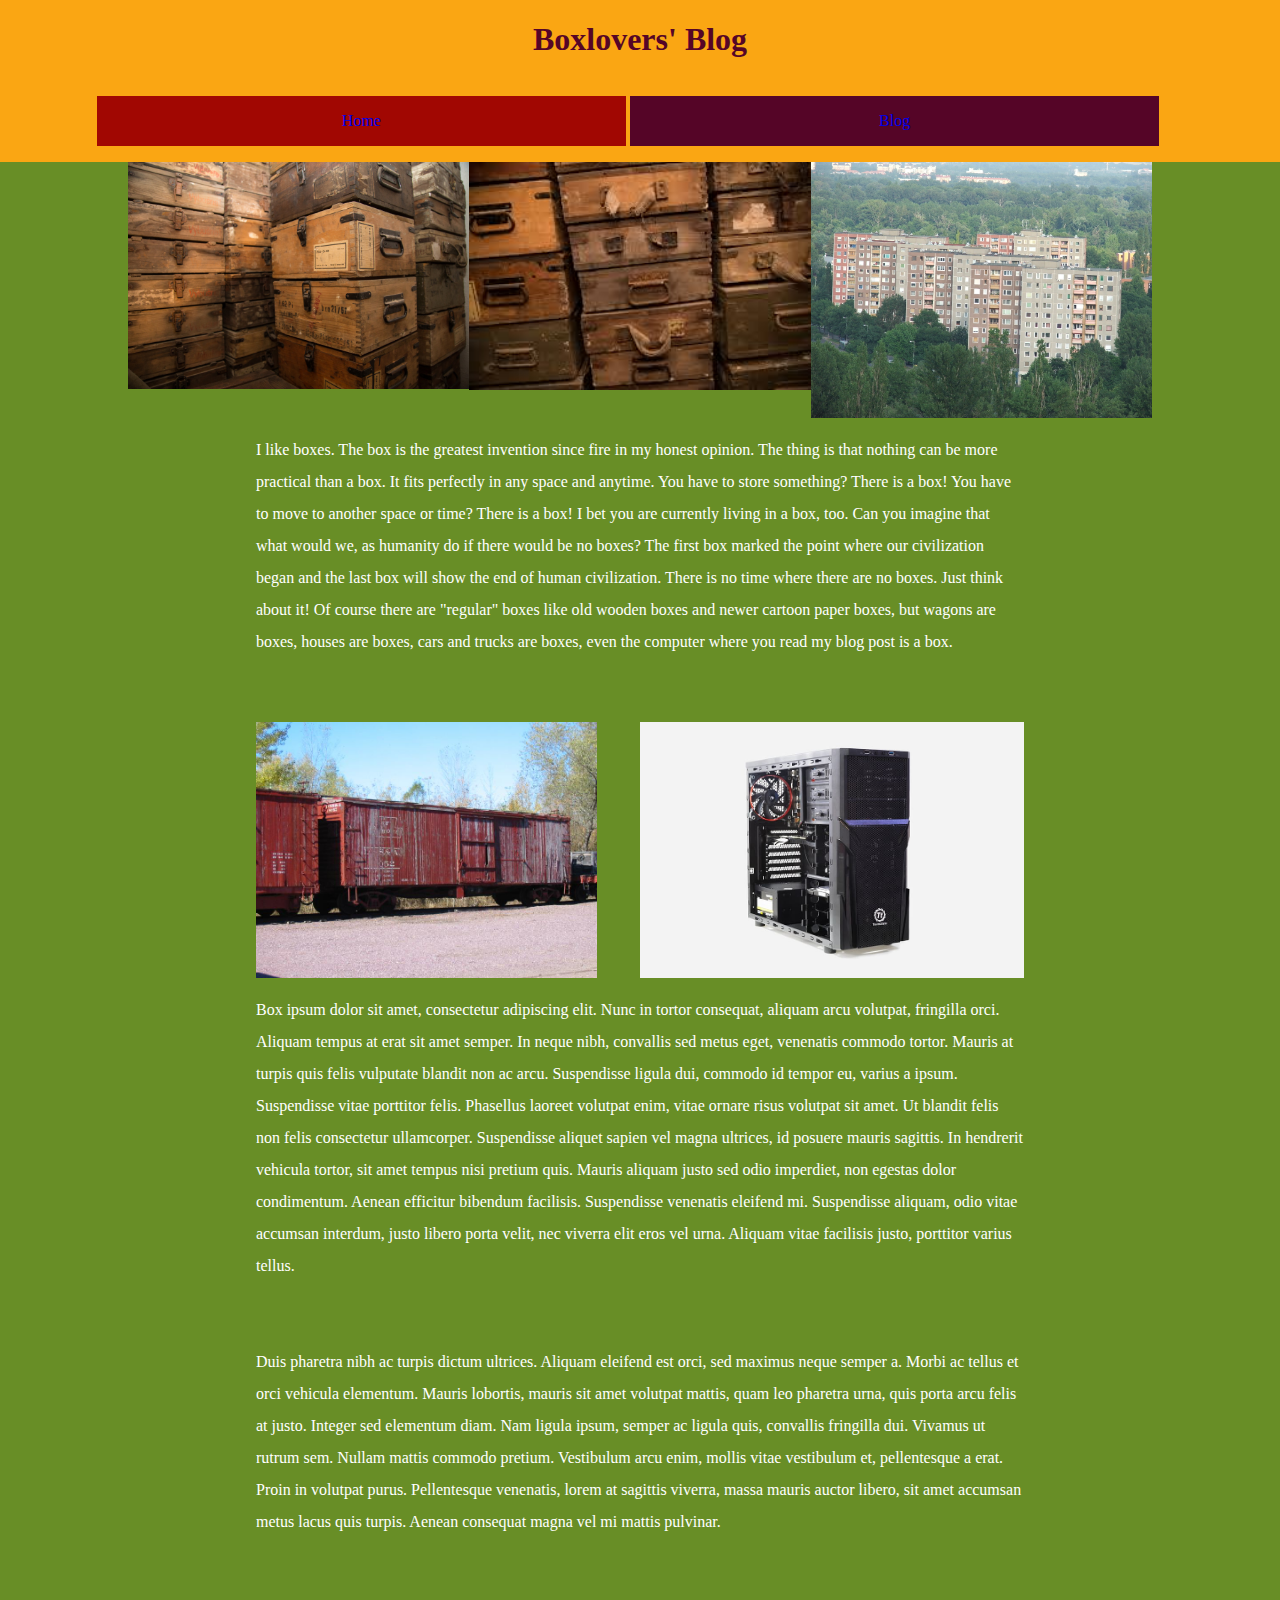
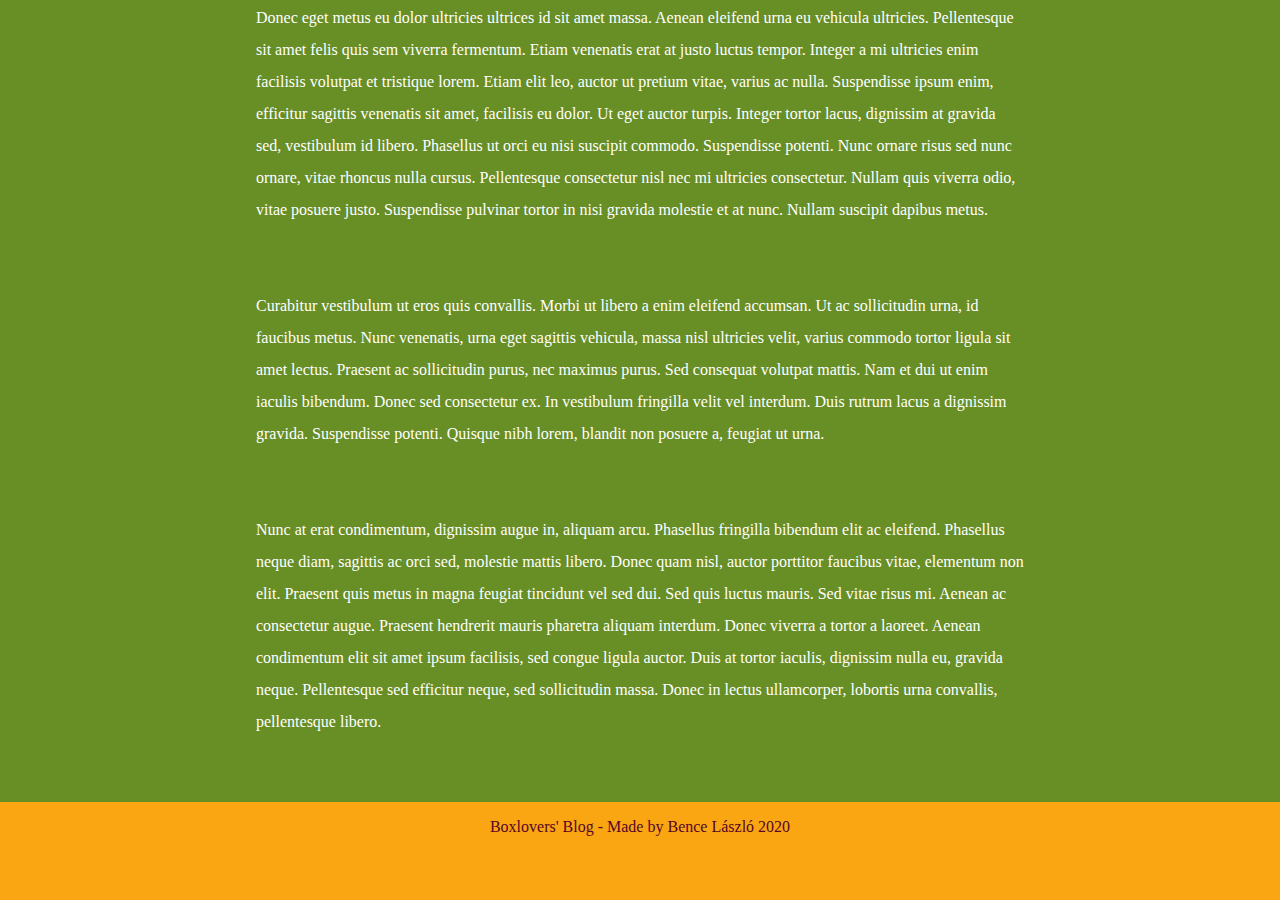
==== blog-post.html @ 6b7112af "Implement the basic layout and content." ====
<!DOCTYPE html>
<html>

<head>
    <meta charset="UTF-8">
    <title>Boxlovers' Blog - The greatest invention</title>
    <link rel="stylesheet" type="text/css" href="css/main.css">
    <link rel="stylesheet" type="text/css" href="css/media.css">
    <link rel="stylesheet" type="text/css" href="css/post_layout.css">
</head>

<body>
    <header>
        <h1>Boxlovers' Blog</h1>
        <nav>
            <ul>
                <li><a href="index.html">Home</a></li>
                <li><a href="blog-post.html">Blog</a></li>
            </ul>
        </nav>
    </header>
    <article>
        <div id="main">
            <div class="images">
                <div id="img-1" class="image"></div>
                <div id="img-2" class="image"></div>
                <div id="img-3" class="image"></div>
            </div>
            <div class="content">
                <p>
                    I like boxes. The box is the greatest invention since fire in my honest opinion. The thing is that
                    nothing can be more practical than a box. It fits perfectly in any space and anytime. You have to
                    store something? There is a box! You have to move to another space or time? There is a box! I bet
                    you are currently living in a box, too. Can you imagine that what would we, as humanity do if there
                    would be no boxes? The first box marked the point where our civilization began and the last box will
                    show the end of human civilization. There is no time where there are no boxes. Just think about it!
                    Of course there are "regular" boxes like old wooden boxes and newer cartoon paper boxes, but
                    wagons are boxes, houses are boxes, cars and trucks are boxes, even the computer where you read my
                    blog post is a box.
                </p>
            </div>
            <div class="images">
                <div id="img-4" class="image"></div>
                <div id="img-5" class="image"></div>
            </div>
            <div class="content">
                <p>
                    Box ipsum dolor sit amet, consectetur adipiscing elit. Nunc in tortor consequat, aliquam arcu
                    volutpat, fringilla orci. Aliquam tempus at erat sit amet semper. In neque nibh, convallis sed metus
                    eget, venenatis commodo tortor. Mauris at turpis quis felis vulputate blandit non ac arcu.
                    Suspendisse
                    ligula dui, commodo id tempor eu, varius a ipsum. Suspendisse vitae porttitor felis. Phasellus
                    laoreet
                    volutpat enim, vitae ornare risus volutpat sit amet. Ut blandit felis non felis consectetur
                    ullamcorper.
                    Suspendisse aliquet sapien vel magna ultrices, id posuere mauris sagittis. In hendrerit vehicula
                    tortor,
                    sit amet tempus nisi pretium quis. Mauris aliquam justo sed odio imperdiet, non egestas dolor
                    condimentum. Aenean efficitur bibendum facilisis. Suspendisse venenatis eleifend mi. Suspendisse
                    aliquam, odio vitae accumsan interdum, justo libero porta velit, nec viverra elit eros vel urna.
                    Aliquam
                    vitae facilisis justo, porttitor varius tellus.

                </p>
                <p>

                    Duis pharetra nibh ac turpis dictum ultrices. Aliquam eleifend est orci, sed maximus neque semper a.
                    Morbi ac tellus et orci vehicula elementum. Mauris lobortis, mauris sit amet volutpat mattis, quam
                    leo
                    pharetra urna, quis porta arcu felis at justo. Integer sed elementum diam. Nam ligula ipsum, semper
                    ac
                    ligula quis, convallis fringilla dui. Vivamus ut rutrum sem. Nullam mattis commodo pretium.
                    Vestibulum
                    arcu enim, mollis vitae vestibulum et, pellentesque a erat. Proin in volutpat purus. Pellentesque
                    venenatis, lorem at sagittis viverra, massa mauris auctor libero, sit amet accumsan metus lacus quis
                    turpis. Aenean consequat magna vel mi mattis pulvinar.
                </p>

                <p>
                    Donec eget metus eu dolor ultricies ultrices id sit amet massa. Aenean eleifend urna eu vehicula
                    ultricies. Pellentesque sit amet felis quis sem viverra fermentum. Etiam venenatis erat at justo
                    luctus
                    tempor. Integer a mi ultricies enim facilisis volutpat et tristique lorem. Etiam elit leo, auctor ut
                    pretium vitae, varius ac nulla. Suspendisse ipsum enim, efficitur sagittis venenatis sit amet,
                    facilisis
                    eu dolor. Ut eget auctor turpis. Integer tortor lacus, dignissim at gravida sed, vestibulum id
                    libero.
                    Phasellus ut orci eu nisi suscipit commodo. Suspendisse potenti. Nunc ornare risus sed nunc ornare,
                    vitae rhoncus nulla cursus. Pellentesque consectetur nisl nec mi ultricies consectetur. Nullam quis
                    viverra odio, vitae posuere justo. Suspendisse pulvinar tortor in nisi gravida molestie et at nunc.
                    Nullam suscipit dapibus metus.
                </p>

                <p>
                    Curabitur vestibulum ut eros quis convallis. Morbi ut libero a enim eleifend accumsan. Ut ac
                    sollicitudin urna, id faucibus metus. Nunc venenatis, urna eget sagittis vehicula, massa nisl
                    ultricies
                    velit, varius commodo tortor ligula sit amet lectus. Praesent ac sollicitudin purus, nec maximus
                    purus.
                    Sed consequat volutpat mattis. Nam et dui ut enim iaculis bibendum. Donec sed consectetur ex. In
                    vestibulum fringilla velit vel interdum. Duis rutrum lacus a dignissim gravida. Suspendisse potenti.
                    Quisque nibh lorem, blandit non posuere a, feugiat ut urna.
                </p>
                <p>
                    Nunc at erat condimentum, dignissim augue in, aliquam arcu. Phasellus fringilla bibendum elit ac
                    eleifend. Phasellus neque diam, sagittis ac orci sed, molestie mattis libero. Donec quam nisl,
                    auctor
                    porttitor faucibus vitae, elementum non elit. Praesent quis metus in magna feugiat tincidunt vel sed
                    dui. Sed quis luctus mauris. Sed vitae risus mi. Aenean ac consectetur augue. Praesent hendrerit
                    mauris
                    pharetra aliquam interdum. Donec viverra a tortor a laoreet. Aenean condimentum elit sit amet ipsum
                    facilisis, sed congue ligula auctor. Duis at tortor iaculis, dignissim nulla eu, gravida neque.
                    Pellentesque sed efficitur neque, sed sollicitudin massa. Donec in lectus ullamcorper, lobortis urna
                    convallis, pellentesque libero.
                </p>
            </div>
        </div>
    </article>
    <footer>
        <p>Boxlovers' Blog - Made by Bence László 2020</p>
    </footer>
</body>

</html>
---- css/main.css ----
body {
    display: grid;
    grid-template-columns: 100vw;
    grid-template-rows: auto 1fr auto;
    height: 100vh;
    width: 100vw;
    margin: 0;
    background-color: #550527;
}

article {
    height: 100%;
    width: 100%;
    background-color: #688e26;
}

header {
    background-color: #faa613;
    color: #550527;
    text-align: center;
}

nav {
    width: 95vw;
    display: flex;
    flex-direction: column;
    justify-content: space-evenly;
}

nav li {
    display: inline-block;
    width: 45%;
    /* margin: 0;
    padding: 0; */
    min-height: 50px;
    line-height: 50px;
    color: #faa613;
}

nav li a {
    display: block;
    text-decoration: none;

}

nav li:first-child {
    background-color: #a10702;
}

nav li:first-child:hover {
    background-color: #f44708;
}

nav li:last-child {
    background-color: #550527;
}

nav li:last-child:hover {
    background-color: #f44708;
}

footer {
    background-color: #faa613;
    color: #550527;
    text-align: center;
}
---- css/media.css ----
@media screen and (max-width: 1000px) {
    body {
        font-size: 1.5rem;
    }
}
---- css/post_layout.css ----
p {
    margin-bottom: 4rem;
}

.images {
    display: flex;
    flex-direction: row;
    align-items: center;
    justify-content: center;
    width: 100%;
    height: 100%;
}

.image {
    width: 30vw;
    height: 20vw;
    background-size: contain;
    background-repeat: no-repeat;
}

.content {
    width: 60vw;
    line-height: 2rem;
    color: white;
}

#main {
    width: 80vw;
    margin: 0 auto;
    display: flex;
    flex-direction: column;
    align-items: center;
    justify-content: center;
}

#img-1 {
    background-image: url('../img/box.jpg');
}

#img-2 {
    background-image: url('../img/box2.jpg');
}

#img-3 {
    background-image: url('../img/box3.jpg');
}

#img-4 {
    background-image: url('../img/box4.jpg');
}

#img-5 {
    background-image: url('../img/box5.jpg');
}

@media screen and (max-width: 900px) {
    .content {
        width: 90vw;
    }

    #main {
        width: 100vw;
    }
}
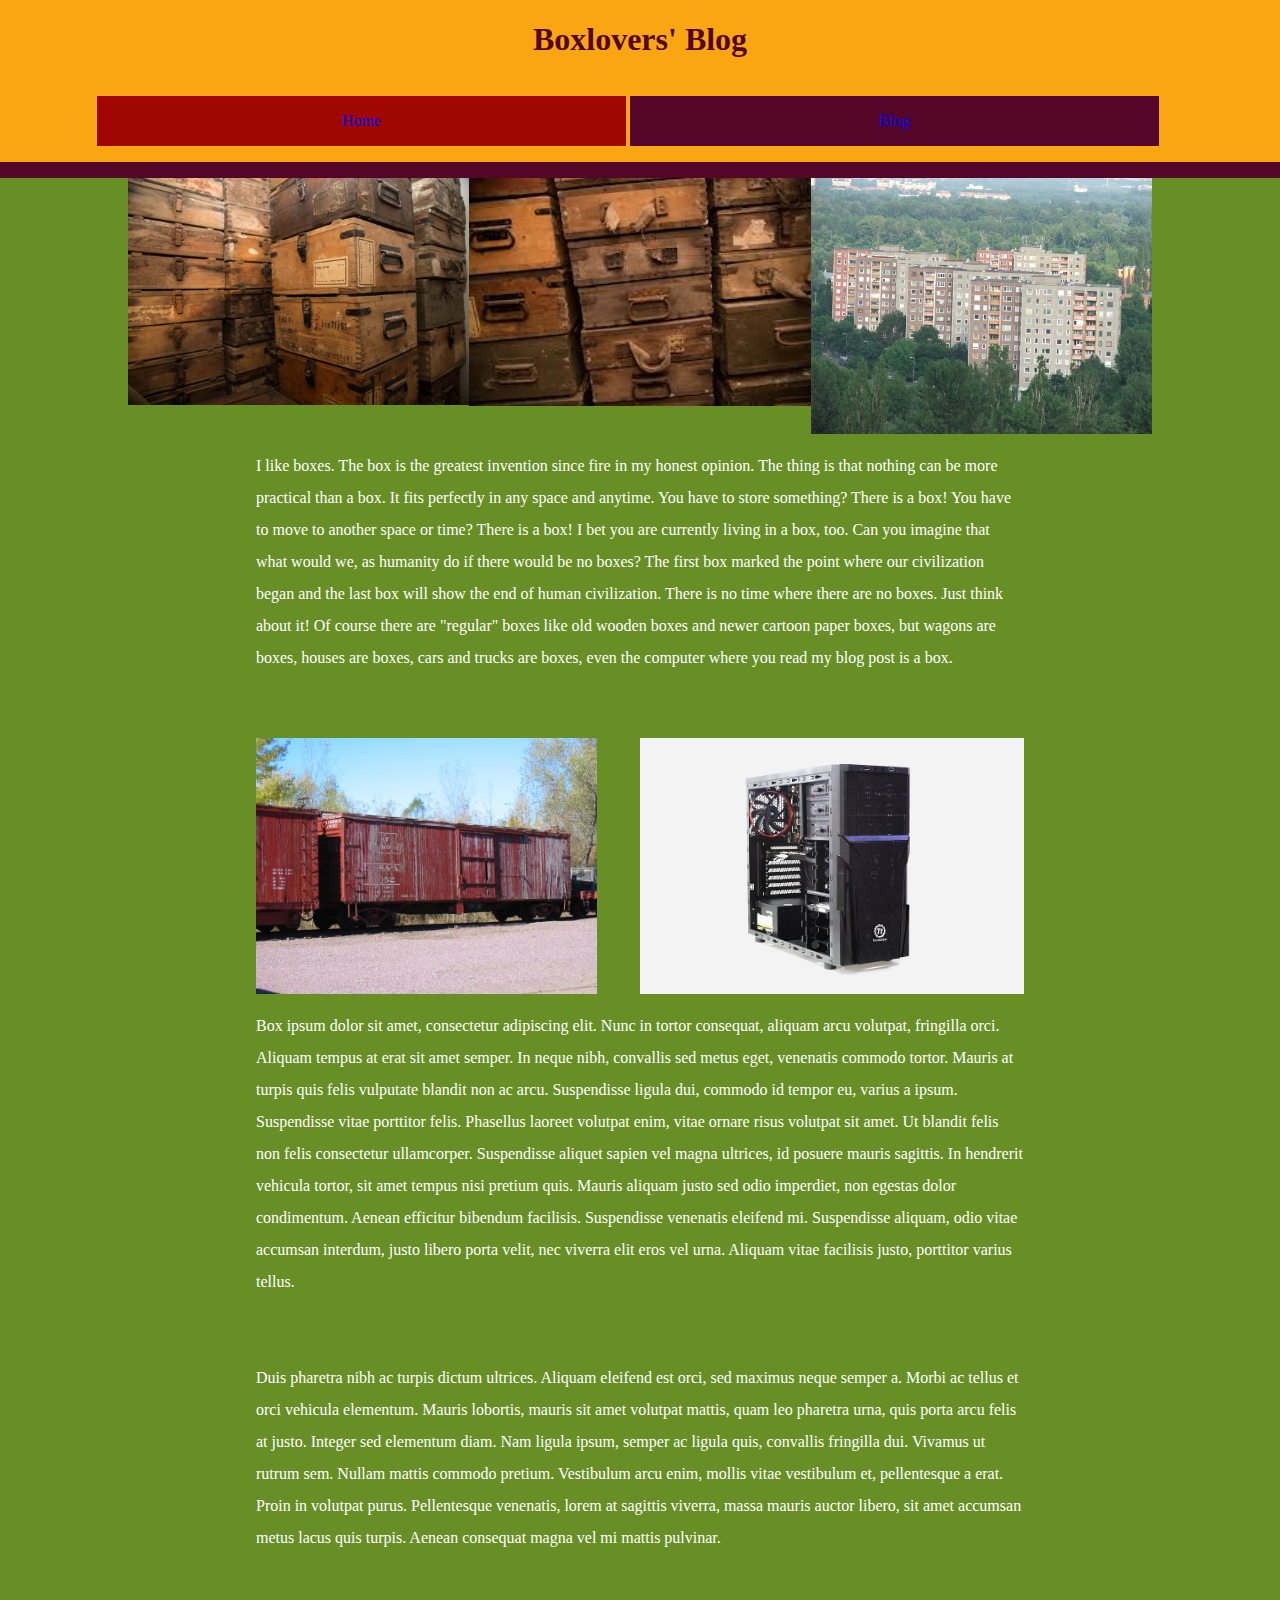
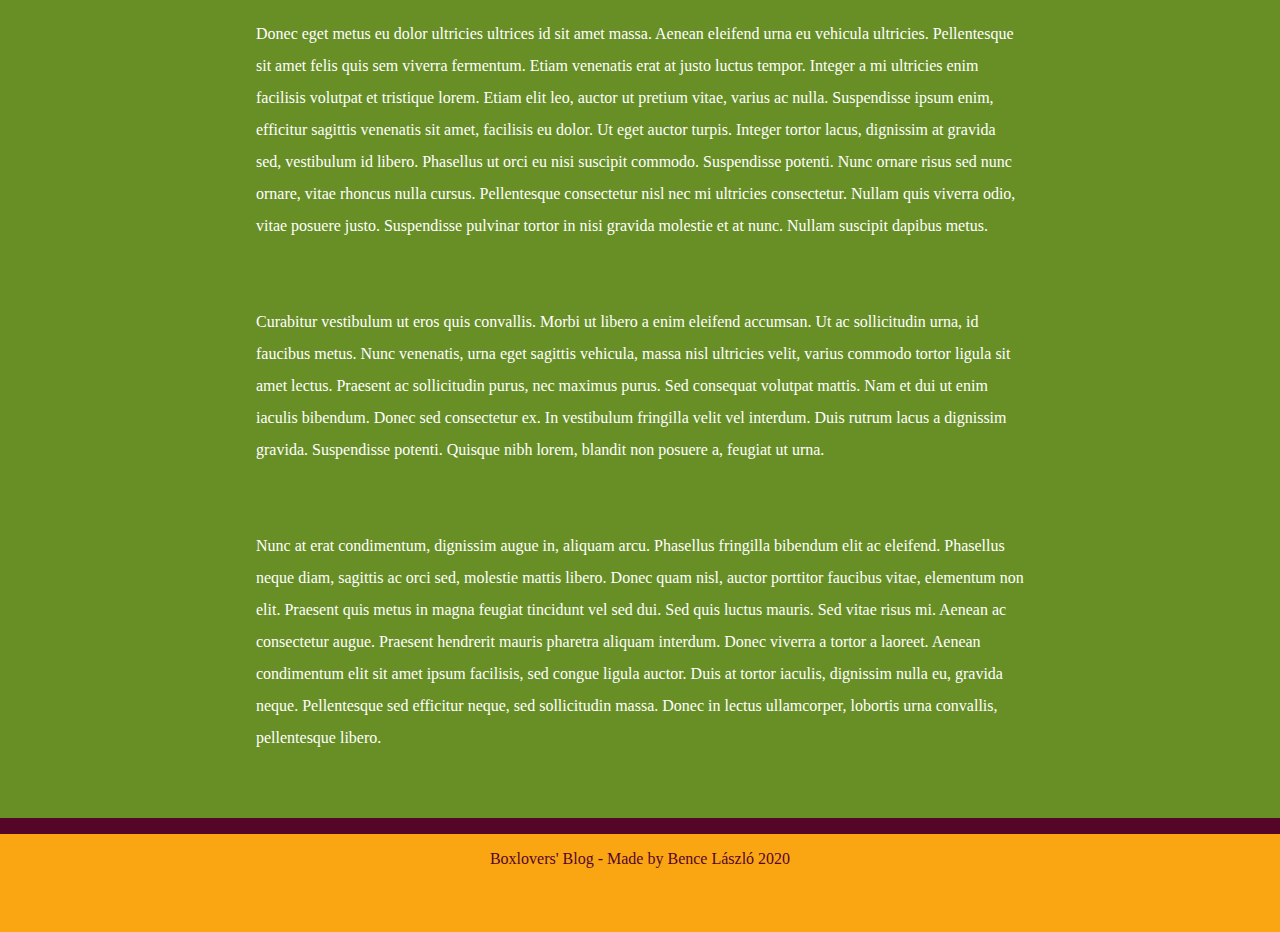
==== commit dab3ef8b: "Format source code." ====
--- a/blog-post.html
+++ b/blog-post.html
@@ -14,8 +14,12 @@
         <h1>Boxlovers' Blog</h1>
         <nav>
             <ul>
-                <li><a href="index.html">Home</a></li>
-                <li><a href="blog-post.html">Blog</a></li>
+                <li>
+                    <a href="index.html">Home</a>
+                </li>
+                <li>
+                    <a href="blog-post.html">Blog</a>
+                </li>
             </ul>
         </nav>
     </header>
--- a/css/main.css
+++ b/css/main.css
@@ -15,6 +15,7 @@
 }
 
 header {
+    margin-bottom: 1rem;
     background-color: #faa613;
     color: #550527;
     text-align: center;
@@ -30,8 +31,6 @@
 nav li {
     display: inline-block;
     width: 45%;
-    /* margin: 0;
-    padding: 0; */
     min-height: 50px;
     line-height: 50px;
     color: #faa613;
@@ -40,7 +39,6 @@
 nav li a {
     display: block;
     text-decoration: none;
-
 }
 
 nav li:first-child {
@@ -60,7 +58,8 @@
 }
 
 footer {
+    margin-top: 1rem;
     background-color: #faa613;
     color: #550527;
     text-align: center;
-}
+}--- a/css/media.css
+++ b/css/media.css
@@ -1,5 +1,10 @@
-@media screen and (max-width: 1000px) {
+@media screen and (max-width: 1080px) {
     body {
-        font-size: 1.5rem;
+        font-size: 2rem;
+    }
+    
+    nav li {
+        min-height: 8rem;
+        line-height: 8em;
     }
 }--- a/css/post_layout.css
+++ b/css/post_layout.css
@@ -53,9 +53,16 @@
     background-image: url('../img/box5.jpg');
 }
 
-@media screen and (max-width: 900px) {
+@media screen and (max-width: 1080px) {
     .content {
         width: 90vw;
+        font-size: 3.5rem;
+        line-height: 4.75rem;
+    }
+    
+    .image {
+        width: 60vw;
+        height: 40vw;
     }
 
     #main {
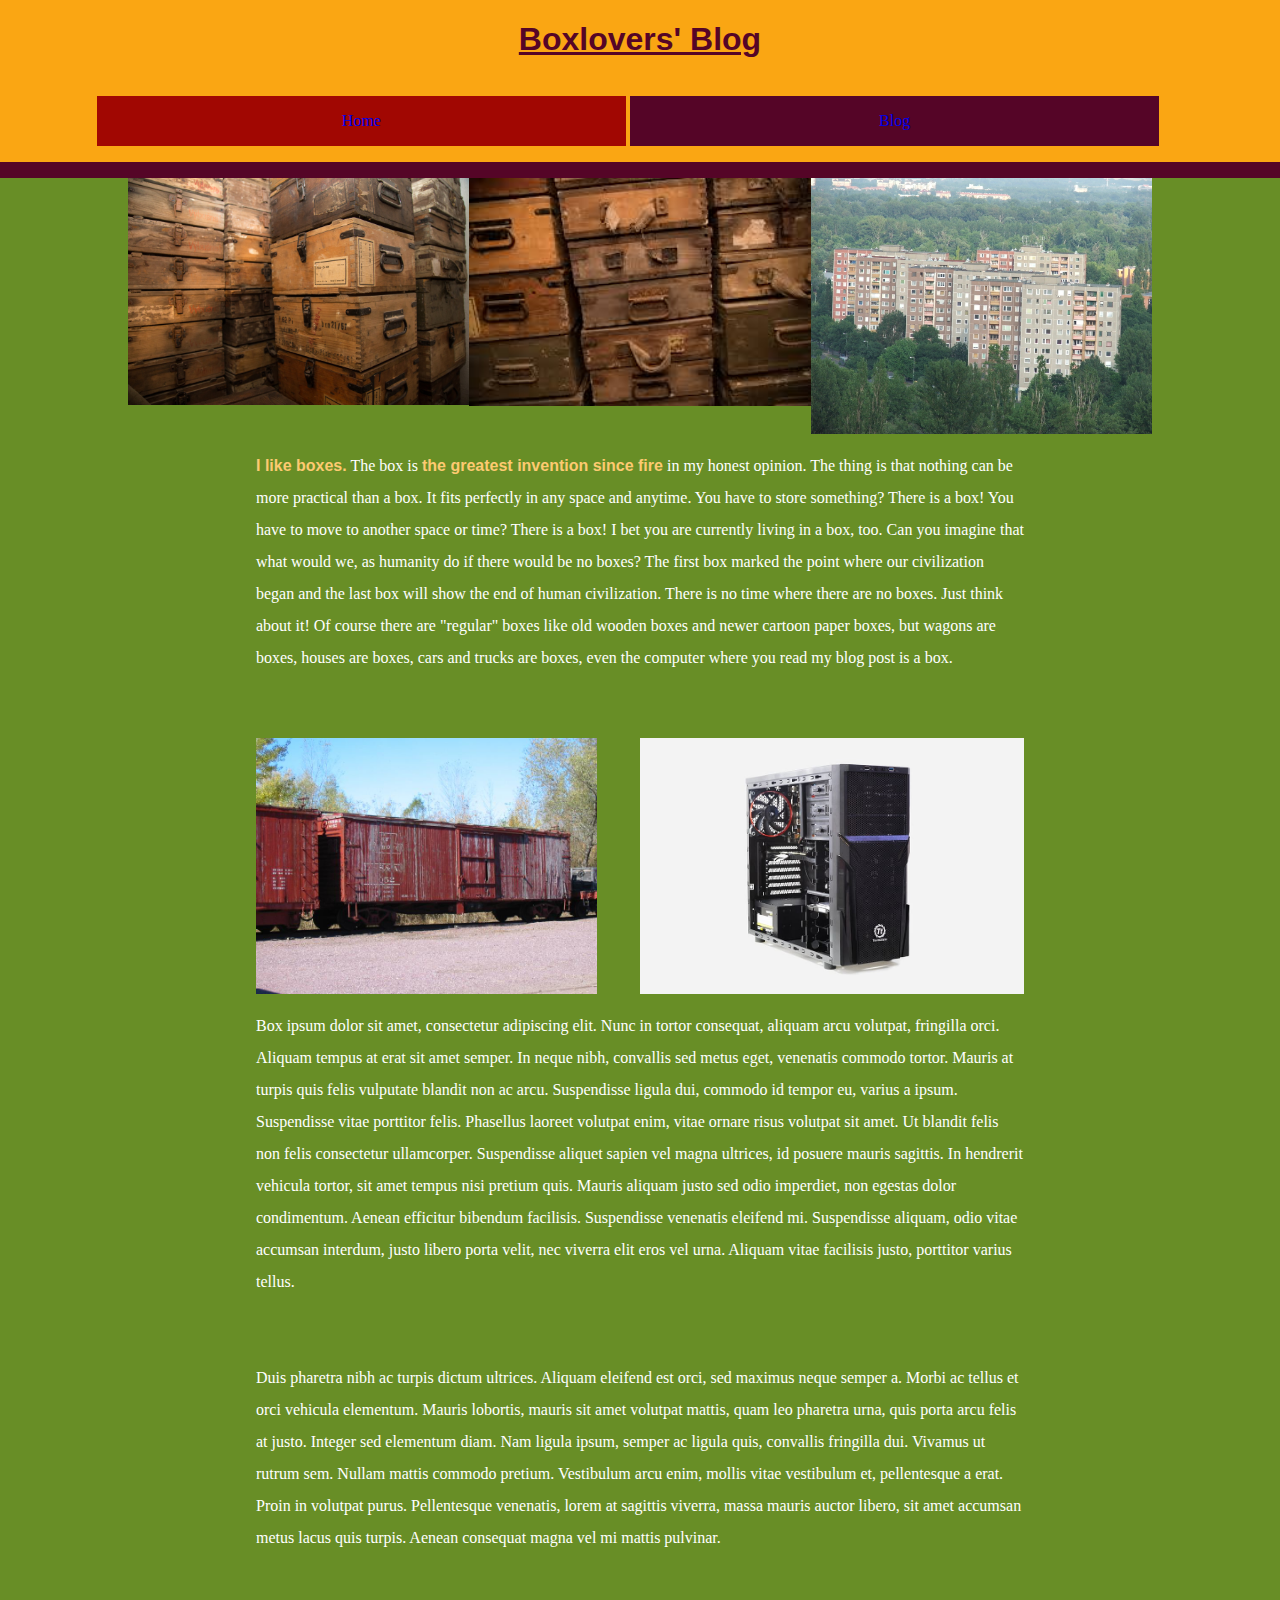
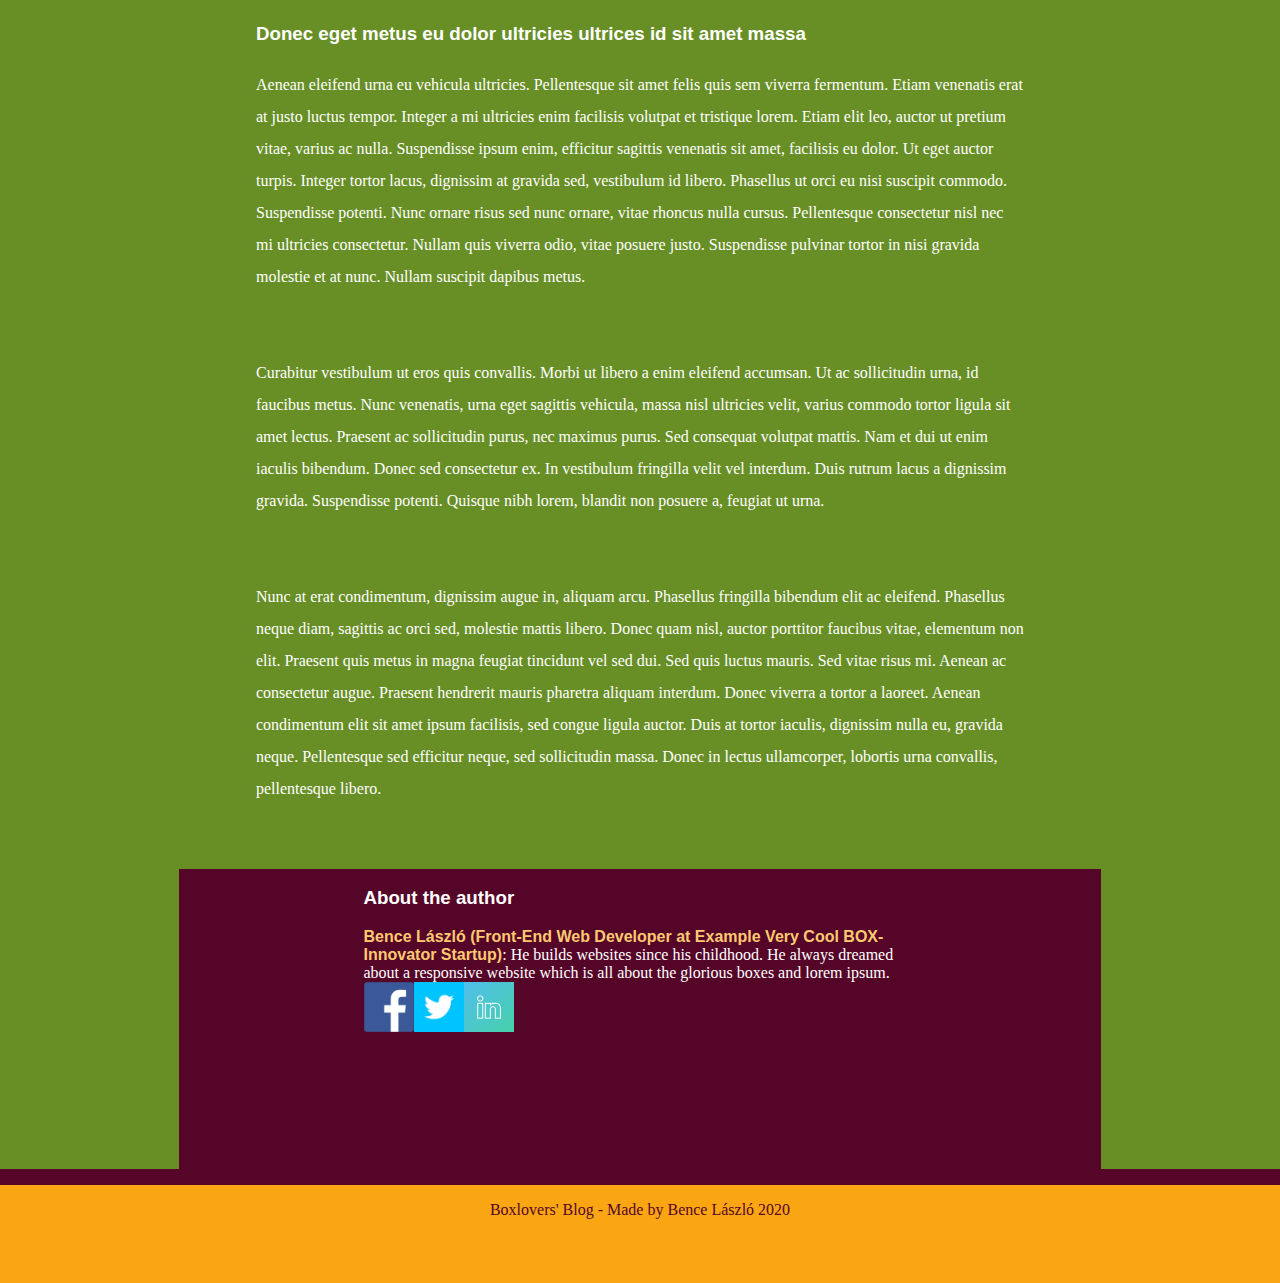
==== commit eafb5b11: "Add author box to the blog post page." ====
--- a/blog-post.html
+++ b/blog-post.html
@@ -32,7 +32,8 @@
             </div>
             <div class="content">
                 <p>
-                    I like boxes. The box is the greatest invention since fire in my honest opinion. The thing is that
+                    <b>I like boxes.</b> The box is <b>the greatest invention since fire</b> in my honest opinion. The
+                    thing is that
                     nothing can be more practical than a box. It fits perfectly in any space and anytime. You have to
                     store something? There is a box! You have to move to another space or time? There is a box! I bet
                     you are currently living in a box, too. Can you imagine that what would we, as humanity do if there
@@ -79,10 +80,10 @@
                     venenatis, lorem at sagittis viverra, massa mauris auctor libero, sit amet accumsan metus lacus quis
                     turpis. Aenean consequat magna vel mi mattis pulvinar.
                 </p>
-
+                <h3>Donec eget metus eu dolor ultricies ultrices id sit amet massa</h3>
                 <p>
-                    Donec eget metus eu dolor ultricies ultrices id sit amet massa. Aenean eleifend urna eu vehicula
-                    ultricies. Pellentesque sit amet felis quis sem viverra fermentum. Etiam venenatis erat at justo
+                    Aenean eleifend urna eu vehicula ultricies. Pellentesque sit amet felis quis sem viverra fermentum.
+                    Etiam venenatis erat at justo
                     luctus
                     tempor. Integer a mi ultricies enim facilisis volutpat et tristique lorem. Etiam elit leo, auctor ut
                     pretium vitae, varius ac nulla. Suspendisse ipsum enim, efficitur sagittis venenatis sit amet,
@@ -118,6 +119,19 @@
                     convallis, pellentesque libero.
                 </p>
             </div>
+            <div id="author-box">
+                <div id="author">
+                    <h3>About the author</h3>
+                    <b>Bence László (Front-End Web Developer at Example Very Cool BOX-Innovator Startup)</b>: He builds
+                    websites since his childhood. He always dreamed about a responsive
+                    website which is all about the glorious boxes and lorem ipsum.
+                </div>
+                <div id="social-media-box">
+                    <div id="logo-facebook" class="logo"></div>
+                    <div id="logo-twitter" class="logo"></div>
+                    <div id="logo-linkedin" class="logo"></div>
+                </div>
+            </div>
         </div>
     </article>
     <footer>
--- a/css/main.css
+++ b/css/main.css
@@ -62,4 +62,26 @@
     background-color: #faa613;
     color: #550527;
     text-align: center;
+}
+
+h1, h2, h3 {
+    font-family: Arial, Helvetica, sans-serif;
+}
+
+h1, h2 {
+    text-decoration: underline;
+}
+
+blockquote {
+    padding: 3rem 3rem 3rem 3rem;
+    background-color: #fdca71;
+    color: #f44708;
+    font-style: italic;
+    font-style: smaller;
+}
+
+b {
+    color: #fdca71;
+    font-style: initial;
+    font-family: Impact, Charcoal, sans-serif;
 }--- a/css/media.css
+++ b/css/media.css
@@ -2,9 +2,10 @@
     body {
         font-size: 2rem;
     }
-    
+
     nav li {
-        min-height: 8rem;
-        line-height: 8em;
+        min-height: 3.25rem;
+        font-size: 3.25rem;
+        line-height: 3.25em;
     }
 }--- a/css/post_layout.css
+++ b/css/post_layout.css
@@ -53,6 +53,47 @@
     background-image: url('../img/box5.jpg');
 }
 
+#author-box {
+    width: 90%;
+    min-height: 300px;
+    background-color: #550527;
+    color: white;
+}
+
+#author {
+    width: 60%;
+    margin: 0 auto;
+}
+
+.logo {
+    background-size: contain;
+    background-repeat: no-repeat;
+}
+
+#social-media-box {
+    width: 150px;
+    height: 50px;
+    margin-left: 20%;
+    display: grid;
+    grid-template-columns: repeat(1fr, 3);
+    grid-template-areas: "facebook twitter linkedin";
+}
+
+#logo-facebook {
+    background-image: url('../img/logo/facebook.png');
+    grid-area: facebook;
+}
+
+#logo-twitter {
+    background-image: url('../img/logo/twitter.png');
+    grid-area: twitter;
+}
+
+#logo-linkedin {
+    background-image: url('../img/logo/linkedin.png');
+    grid-area: linkedin;
+}
+
 @media screen and (max-width: 1080px) {
     .content {
         width: 90vw;
@@ -64,8 +105,13 @@
         width: 60vw;
         height: 40vw;
     }
-
+    
     #main {
         width: 100vw;
     }
+
+    #social-media-box {
+        width: 300px;
+        height: 100px;
+    }
 }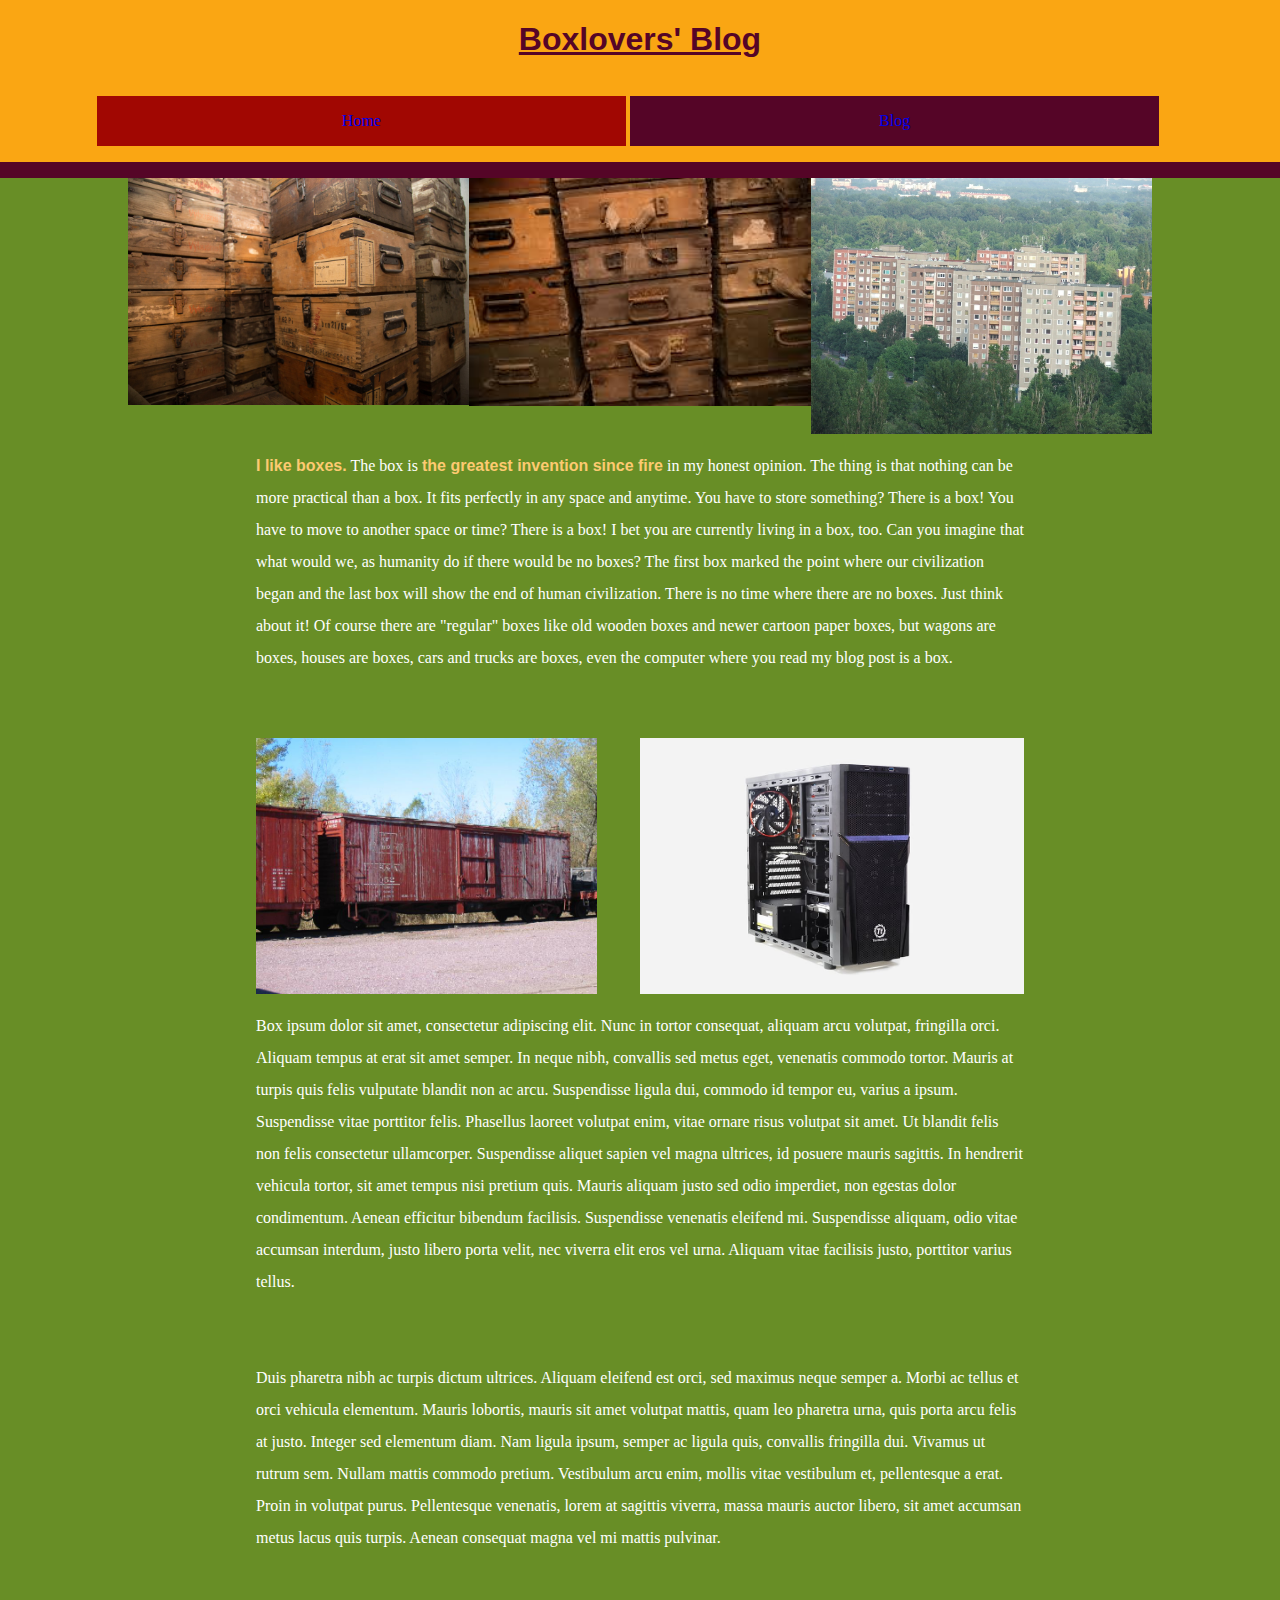
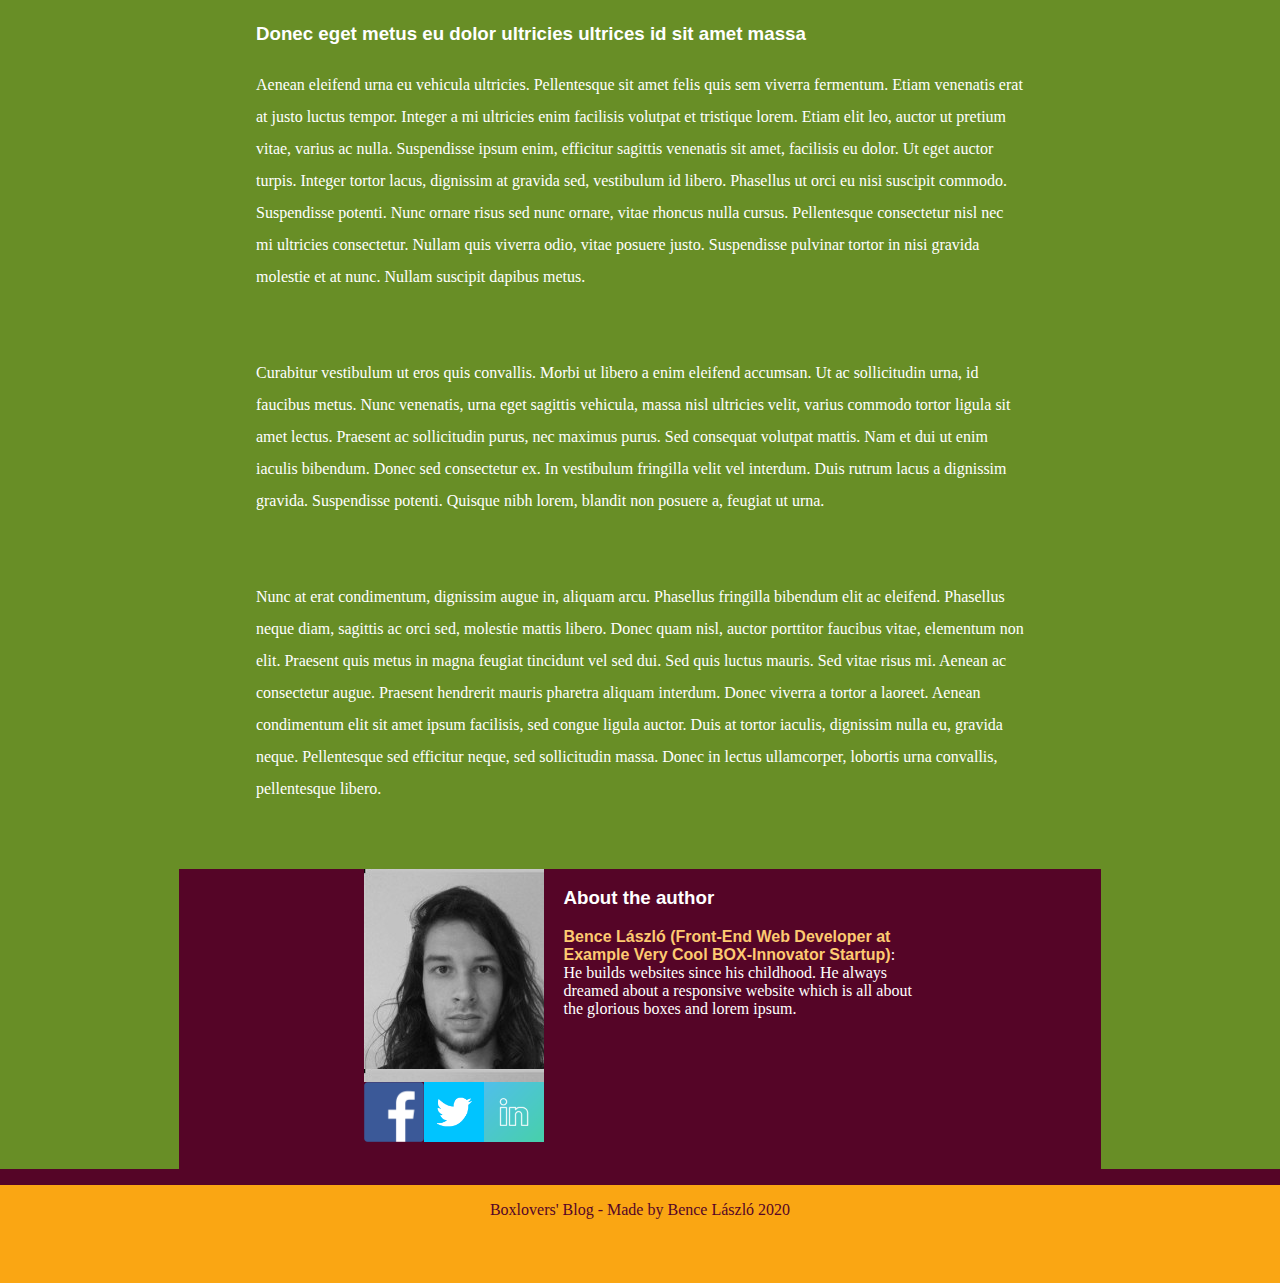
==== commit 63c0cf79: "Add author avatar." ====
--- a/blog-post.html
+++ b/blog-post.html
@@ -121,10 +121,16 @@
             </div>
             <div id="author-box">
                 <div id="author">
-                    <h3>About the author</h3>
-                    <b>Bence László (Front-End Web Developer at Example Very Cool BOX-Innovator Startup)</b>: He builds
-                    websites since his childhood. He always dreamed about a responsive
-                    website which is all about the glorious boxes and lorem ipsum.
+                    <div id="author-avatar"></div>
+                    <div>
+                        <h3>About the author</h3>
+                        <p>
+                            <b>Bence László (Front-End Web Developer at Example Very Cool BOX-Innovator Startup)</b>: He
+                            builds
+                            websites since his childhood. He always dreamed about a responsive
+                            website which is all about the glorious boxes and lorem ipsum.
+                        </p>
+                    </div>
                 </div>
                 <div id="social-media-box">
                     <div id="logo-facebook" class="logo"></div>
--- a/css/post_layout.css
+++ b/css/post_layout.css
@@ -63,16 +63,25 @@
 #author {
     width: 60%;
     margin: 0 auto;
+    display: grid;
+    grid-template-columns: 180px 1fr;
+    grid-gap: 20px;
+}
+
+#author-avatar {
+    background-size: cover;
+    background-repeat: no-repeat;
+    background: url('../img/avatar.jpg');
 }
 
 .logo {
-    background-size: contain;
+    background-size: cover;
     background-repeat: no-repeat;
 }
 
 #social-media-box {
-    width: 150px;
-    height: 50px;
+    width: 180px;
+    height: 60px;
     margin-left: 20%;
     display: grid;
     grid-template-columns: repeat(1fr, 3);
@@ -100,18 +109,27 @@
         font-size: 3.5rem;
         line-height: 4.75rem;
     }
-    
     .image {
         width: 60vw;
         height: 40vw;
     }
-    
     #main {
         width: 100vw;
     }
+    
+    #author {
+        margin-top: 50px;
+        grid-template-columns: 100%;
+        grid-template-rows: 180px 1fr;
+    }
+
+    #author-avatar {
+        background-size: scratch;
+        background-repeat: no-repeat;
+    }
 
     #social-media-box {
-        width: 300px;
-        height: 100px;
+        width: 360px;
+        height: 120px;
     }
 }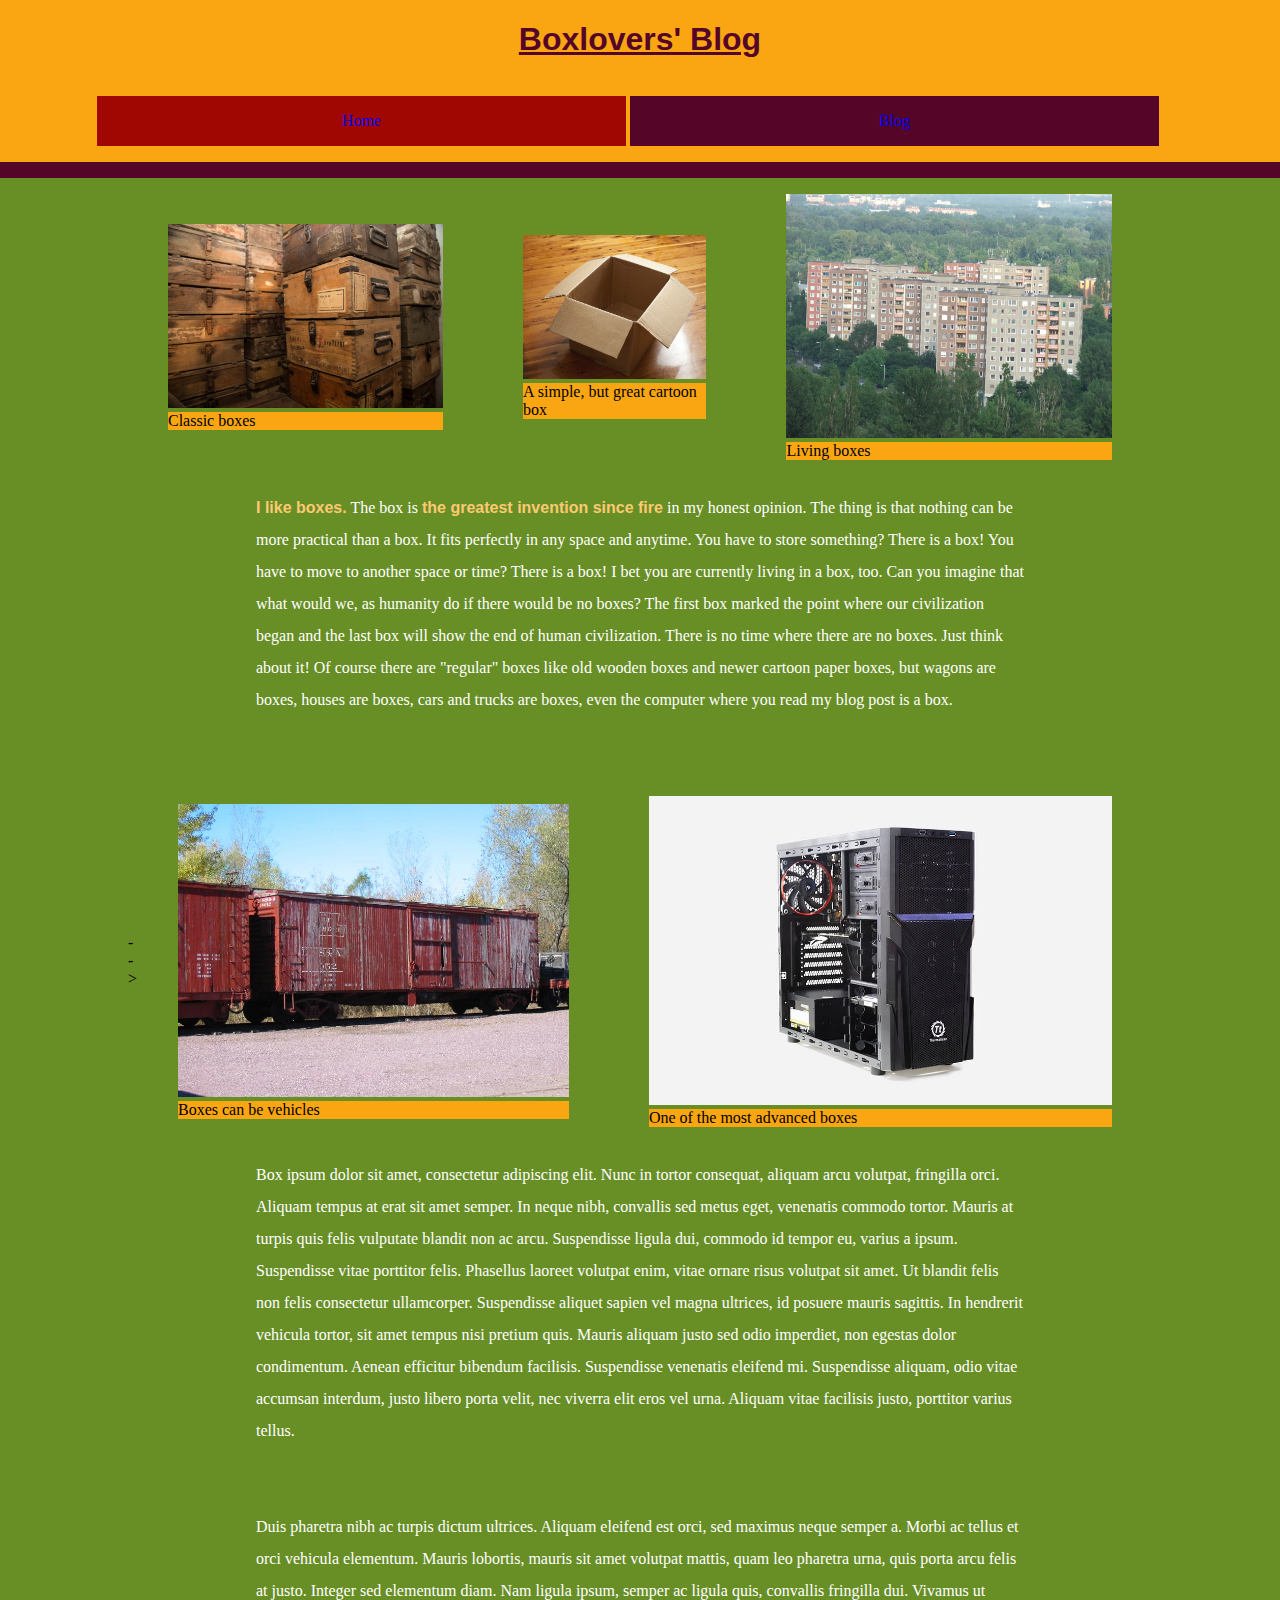
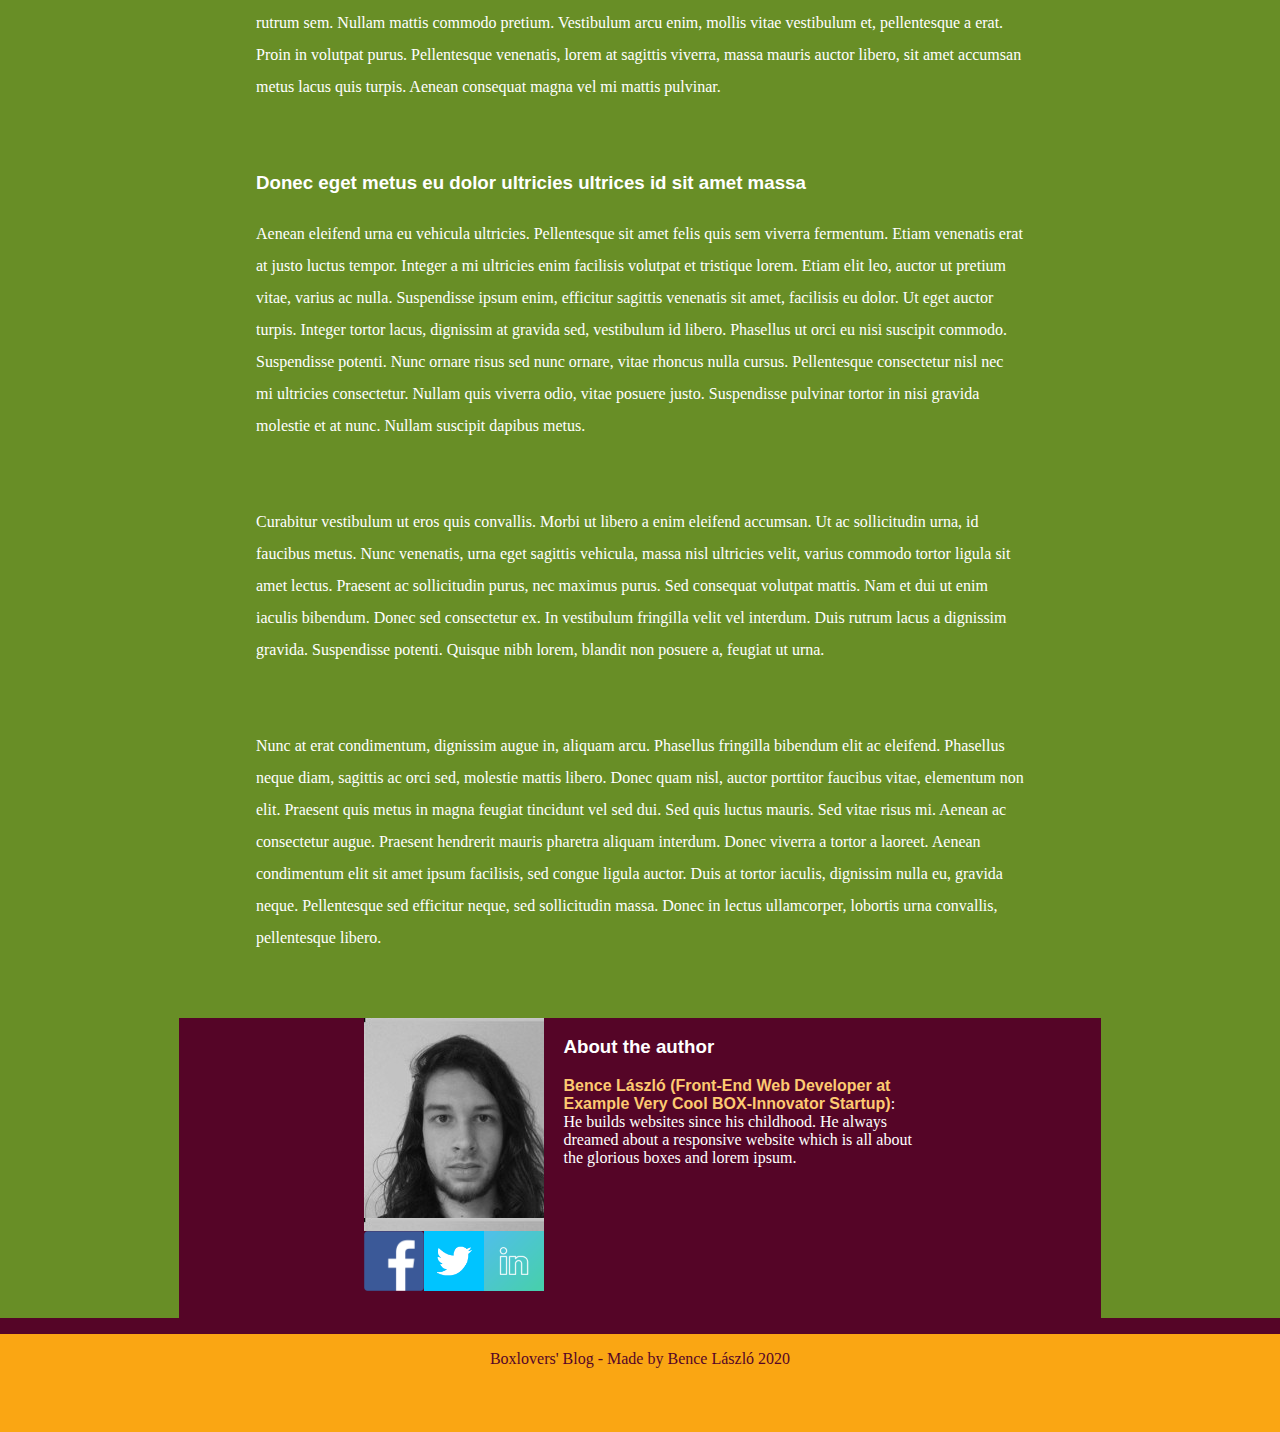
==== commit c2478774: "Add image captions." ====
--- a/blog-post.html
+++ b/blog-post.html
@@ -2,10 +2,10 @@
 <html>
 
 <head>
+    <meta name="viewport" content="width=device-width, initial-scale=1.0">
     <meta charset="UTF-8">
     <title>Boxlovers' Blog - The greatest invention</title>
     <link rel="stylesheet" type="text/css" href="css/main.css">
-    <link rel="stylesheet" type="text/css" href="css/media.css">
     <link rel="stylesheet" type="text/css" href="css/post_layout.css">
 </head>
 
@@ -26,9 +26,18 @@
     <article>
         <div id="main">
             <div class="images">
-                <div id="img-1" class="image"></div>
-                <div id="img-2" class="image"></div>
-                <div id="img-3" class="image"></div>
+                <figure>
+                    <img src="./img/box.jpg" />
+                    <figcaption>Classic boxes</figcaption>
+                </figure>
+                <figure>
+                    <img src="./img/box2.jpg" />
+                    <figcaption>A simple, but great cartoon box</figcaption>
+                </figure>
+                <figure>
+                    <img src="./img/box3.jpg" />
+                    <figcaption>Living boxes</figcaption>
+                </figure>
             </div>
             <div class="content">
                 <p>
@@ -45,8 +54,15 @@
                 </p>
             </div>
             <div class="images">
-                <div id="img-4" class="image"></div>
-                <div id="img-5" class="image"></div>
+                <div id="img-5" class="image"></div> -->
+                <figure>
+                    <img src="./img/box4.jpg" />
+                    <figcaption>Boxes can be vehicles</figcaption>
+                </figure>
+                <figure>
+                    <img src="./img/box5.jpg" />
+                    <figcaption>One of the most advanced boxes</figcaption>
+                </figure>
             </div>
             <div class="content">
                 <p>
--- a/css/main.css
+++ b/css/main.css
@@ -1,3 +1,7 @@
+@import "./media.css";
+@import "./typography.css";
+@import "./title_typography.css";
+
 body {
     display: grid;
     grid-template-columns: 100vw;
@@ -62,26 +66,4 @@
     background-color: #faa613;
     color: #550527;
     text-align: center;
-}
-
-h1, h2, h3 {
-    font-family: Arial, Helvetica, sans-serif;
-}
-
-h1, h2 {
-    text-decoration: underline;
-}
-
-blockquote {
-    padding: 3rem 3rem 3rem 3rem;
-    background-color: #fdca71;
-    color: #f44708;
-    font-style: italic;
-    font-style: smaller;
-}
-
-b {
-    color: #fdca71;
-    font-style: initial;
-    font-family: Impact, Charcoal, sans-serif;
 }--- a/css/post_layout.css
+++ b/css/post_layout.css
@@ -1,5 +1,13 @@
 p {
     margin-bottom: 4rem;
+}
+
+figcaption {
+    background-color: #faa613;
+}
+
+img {
+    width: 100%;
 }
 
 .images {
@@ -12,8 +20,7 @@
 }
 
 .image {
-    width: 30vw;
-    height: 20vw;
+    height: auto;
     background-size: contain;
     background-repeat: no-repeat;
 }
@@ -31,26 +38,6 @@
     flex-direction: column;
     align-items: center;
     justify-content: center;
-}
-
-#img-1 {
-    background-image: url('../img/box.jpg');
-}
-
-#img-2 {
-    background-image: url('../img/box2.jpg');
-}
-
-#img-3 {
-    background-image: url('../img/box3.jpg');
-}
-
-#img-4 {
-    background-image: url('../img/box4.jpg');
-}
-
-#img-5 {
-    background-image: url('../img/box5.jpg');
 }
 
 #author-box {
@@ -104,19 +91,31 @@
 }
 
 @media screen and (max-width: 1080px) {
+    figcaption {
+        font-size: 4rem;
+    }
+    
     .content {
         width: 90vw;
         font-size: 3.5rem;
         line-height: 4.75rem;
     }
+
+    .images {
+        flex-direction: column;
+        align-items: stretch;
+        justify-content: stretch;
+    }
+
     .image {
-        width: 60vw;
+        width: auto;
         height: 40vw;
     }
+
     #main {
         width: 100vw;
     }
-    
+
     #author {
         margin-top: 50px;
         grid-template-columns: 100%;
